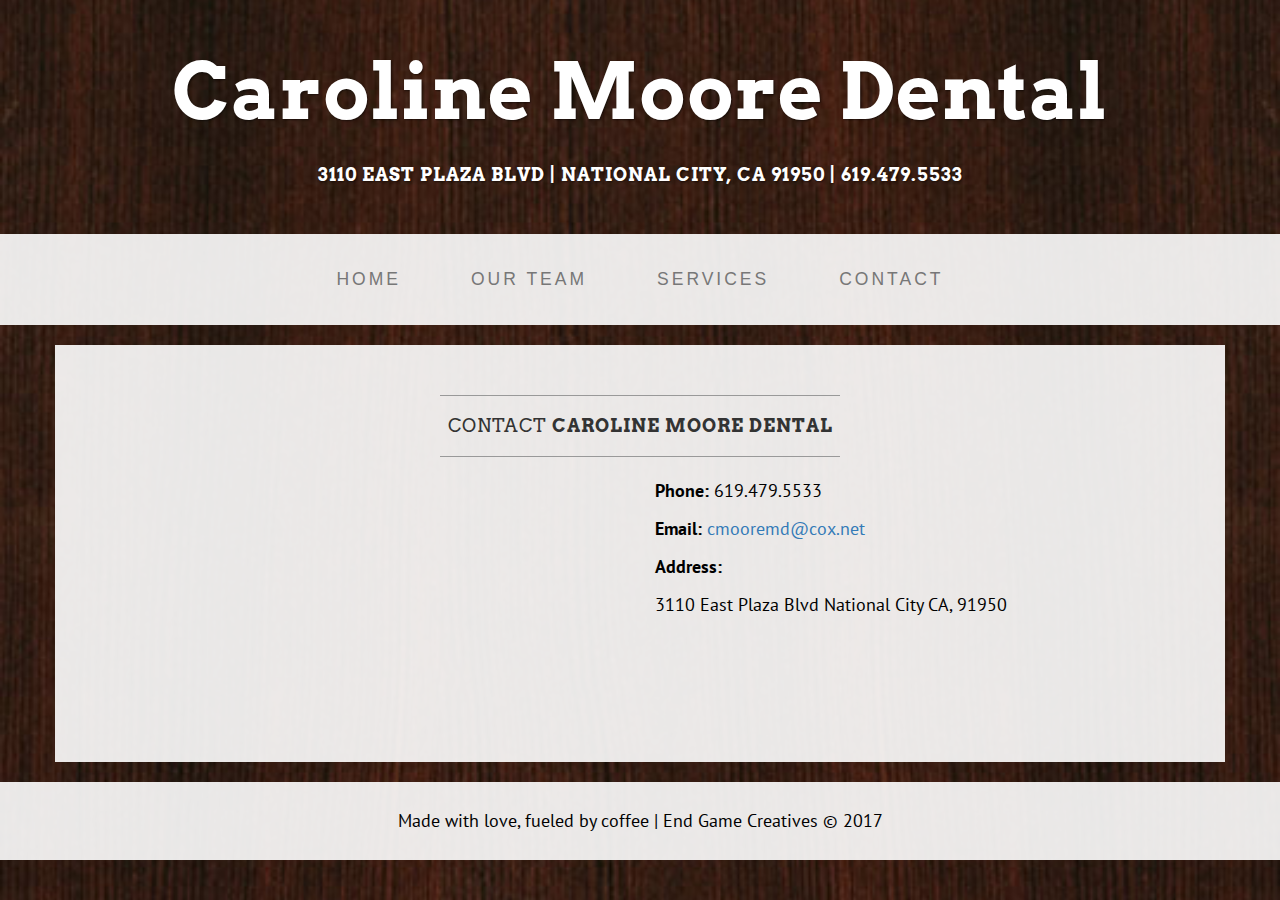
==== contact.html @ 4d7d8455 "Initial Commit" ====
<!DOCTYPE html>
<html>
  <head>
    <meta charset="utf-8">
    <meta http-equiv="X-UA-Compatible" content="IE=edge">
    <meta name="viewport" content="width=device-width, initial-scale=1">

    <title>Contact</title>

    <link rel="stylesheet" href="https://maxcdn.bootstrapcdn.com/bootstrap/3.2.0/css/bootstrap.min.css">
    <link rel="stylesheet" href="https://maxcdn.bootstrapcdn.com/font-awesome/4.6.3/css/font-awesome.min.css">
    <link href='http://fonts.googleapis.com/css?family=Arvo' rel='stylesheet' type='text/css'>
    <link href='http://fonts.googleapis.com/css?family=PT+Sans' rel='stylesheet' type='text/css'>
    <link rel="stylesheet" href="css/styles.css">
    <!-- HTML5 Shim and Respond.js IE8 support of HTML5 elements and media queries -->
    <!-- Leave those next 4 lines if you care about users link IE8 -->
    <!--[if lt IE 9]>
      <script src="https://oss.maxcdn.com/html5shiv/3.7.2/html5shiv.min.js"></script>
      <script src="https://oss.maxcdn.com/respond/1.4.2/respond.min.js"></script>
    <![endif]-->
  </head>
  <body>
    <header>
      <div class="brand"><h1>Caroline Moore Dental</h1></div>
      <div class="address-bar"><h4>3110 East Plaza Blvd | National City, CA 91950 | 619.479.5533</h4></div> 
			<nav class="navbar navbar-default" role="navigation">
	      <div class="container">
            <div class="navbar-header">
                <button type="button" class="navbar-toggle" data-toggle="collapse" data-target="#bs-example-navbar-collapse-1">
                    <span class="sr-only">Toggle navigation</span>
                    <span class="icon-bar"></span>
                    <span class="icon-bar"></span>
                    <span class="icon-bar"></span>
                </button>
                <a class="navbar-brand  hidden-lg hidden-md hidden-sm" href="index.html">Caroline Moore Dental</a>
            </div>
            <!-- Collect the nav links, forms, and other content for toggling -->
            <div class="collapse navbar-collapse" id="bs-example-navbar-collapse-1">
              <ul class="nav navbar-nav">
                <li><a href="index.html">Home</a></li>
                <li><a href="team.html">Our Team</a></li>
                <li><a href="services.html">Services</a></li>
                <li><a href="contact.html">Contact</a></li>
              </ul>
            </div> <!-- .collapse -->
        </div> <!-- .container -->
	    </nav>
    </header>
    
    <div class="container">
      <div class="row">
        <div class="box">
          <div class="col-lg-12">
            <hr>
            <h2 class="intro-text text-center">Contact <strong>Caroline Moore Dental</strong></h2>
            <hr>
          </div> <!-- .col -->
          <div class="row">
            <div class="col-md-6">
              <div class="googlemaps">
                <iframe
                  width="450"
                  height="250"
                  frameborder="0" style="border:0"
                  src="https://www.google.com/maps/embed/v1/search?key=AIzaSyCrDI-Z90vUQ9UGDjqWnWxQyz3vmxUeB38&q=caroline+moore+dental" allowfullscreen>
                </iframe>
              </div>
            </div> <!-- .col -->

            <div class="col-md-6">
              <p><strong>Phone:</strong> 619.479.5533</p>
              <p><strong>Email:</strong> <a href="mailto:cmooredmd@cox.net">cmooremd@cox.net</a></p>
              <p><strong>Address:</strong><address><p>3110 East Plaza Blvd National City CA, 91950</p></address></p>
            </div>
          </div>
        </div> <!-- .box -->
      </div> <!-- .row -->
    </div> <!-- .container -->
    
    <footer>
      <div class="container">
        <div class="row">
          <div class="col-lg-12 text-center">
            <p>Made with love, fueled by coffee | End Game Creatives &copy; 2017</p>
          </div> <!-- .col -->
        </div> <!-- .row -->
      </div> <!-- .container -->
    </footer>
  
    <!-- Including Bootstrap JS (with its jQuery dependency) so that dynamic components work -->
    <script src="https://ajax.googleapis.com/ajax/libs/jquery/1.11.1/jquery.min.js"></script>
    <script src="https://maxcdn.bootstrapcdn.com/bootstrap/3.2.0/js/bootstrap.min.js"></script>
    <script src="js/app.js"></script>
  </body>
</html>
---- css/styles.css ----
body {
  background: url("../img/brown-paper.png") no-repeat center center fixed;
  -webkit-background-size: cover;
  background-size: cover; }

h1, h2, h3, h4, h5, h6 {
  text-transform: uppercase;
  font-weight: 700;
  font-family: 'Arvo';
  letter-spacing: 1px; }

p {
  font-size: 1.25em;
  font-family: 'PT Sans';
  line-height: 1.6;
  color: #000; }

hr {
  max-width: 400px;
  border-color: #999; }

address p {
  font-family: 'PT Sans'; }

.img-full {
  min-width: 100%; }

.brand-before, .brand-name {
  text-transform: capitalize; }

.brand-before {
  margin: 15px 0; }

.brand-name {
  margin: 0;
  padding-top: 20px;
  font-size: 4em; }

.brand h1 {
  font-size: 1.1em;
  text-transform: capitalize !important; }

.intro-text {
  text-transform: uppercase;
  font-size: 1.25em;
  font-weight: 400;
  letter-spacing: 1px; }

.brand, .address-bar {
  display: none; }

.navbar-brand {
  text-transform: uppercase;
  font-weight: 900;
  letter-spacing: 2px; }

.navbar-nav {
  text-transform: uppercase;
  font-weight: 400;
  letter-spacing: 3px; }

.box {
  margin-bottom: 20px;
  padding: 30px 15px;
  background: #fff;
  background: rgba(255, 255, 255, 0.9); }

footer {
  background: #fff;
  background: rgba(255, 255, 255, 0.9); }
  footer p {
    margin: 0;
    padding: 25px 0; }

@media screen and (min-width: 1200px) {
  .box:after {
    content: '';
    display: table;
    clear: both; } }

@media screen and (min-width: 768px) {
  .brand {
    display: inherit;
    margin: 0;
    padding: 30px 0 10px;
    text-align: center;
    text-shadow: 1px 1px 2px rgba(0, 0, 0, 0.5);
    font-family: "Josefin Slab","Helvetica Neue",Helvetica,Arial,sans-serif;
    font-size: 5em;
    font-weight: 700;
    line-height: normal;
    color: #fff; }
  .top-divider {
    margin-top: 0; }
  .img-left {
    float: left;
    margin-right: 25px; }
  .address-bar {
    display: inherit;
    margin: 0;
    padding: 0 0 40px;
    text-align: center;
    text-shadow: 1px 1px 2px rgba(0, 0, 0, 0.5);
    text-transform: uppercase;
    font-size: 1.25em;
    font-weight: 400;
    letter-spacing: 3px;
    color: #fff; }
  .navbar {
    border-radius: 0;
    min-height: 0; }
  .navbar-header {
    display: none; }
  .navbar-default {
    border: none;
    background: #fff;
    background: rgba(255, 255, 255, 0.9); }
  .nav > li > a {
    padding: 35px; }
  .navbar-nav > li > a {
    line-height: normal; }
  .navbar-nav {
    display: table;
    float: none;
    margin: 0 auto;
    table-layout: fixed;
    font-size: 1.25em; } }
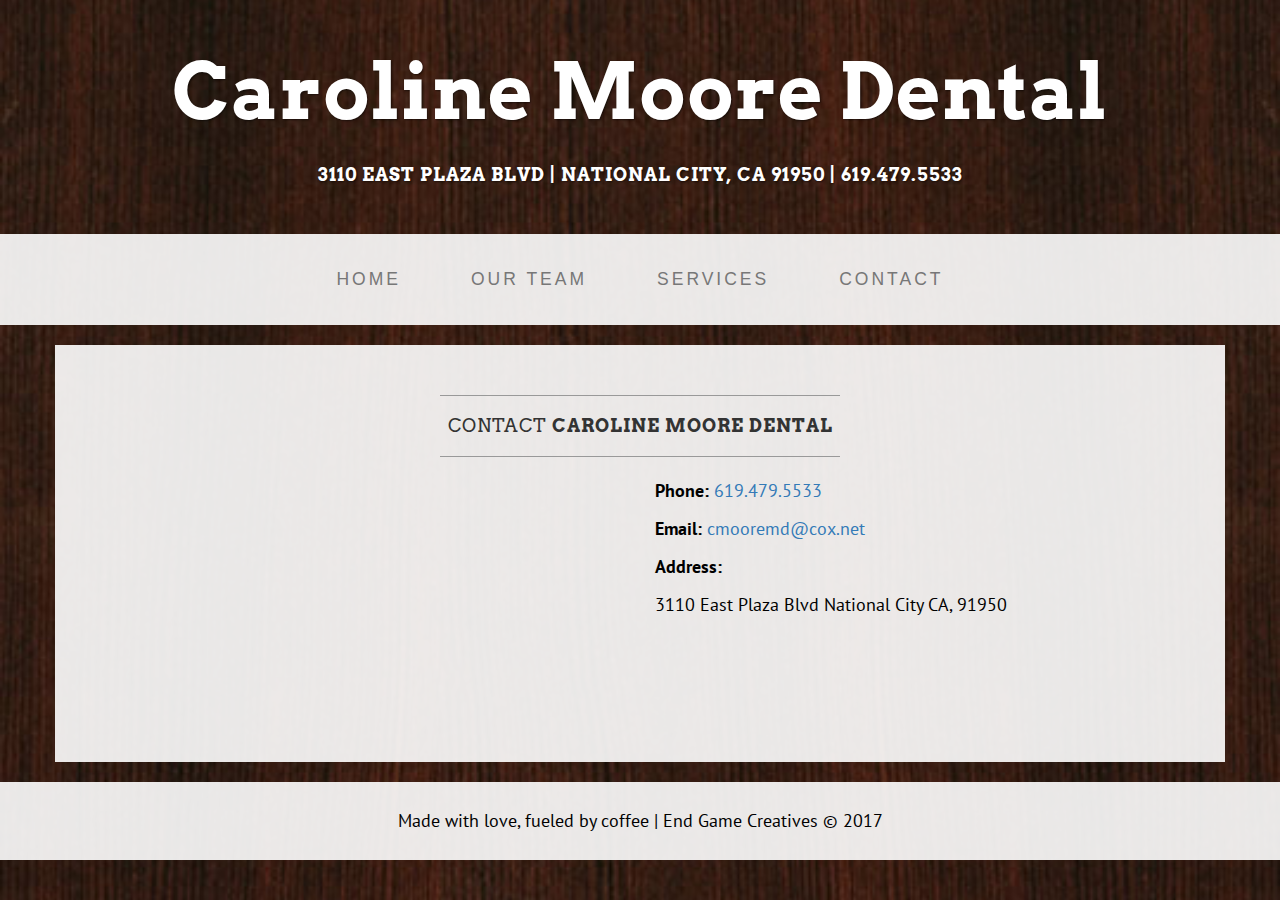
==== commit 359384b9: "Bro. FINALLY fixed the stupid media query issue." ====
--- a/contact.html
+++ b/contact.html
@@ -68,7 +68,7 @@
             </div> <!-- .col -->
 
             <div class="col-md-6">
-              <p><strong>Phone:</strong> 619.479.5533</p>
+              <p><strong>Phone:</strong> <a href="tel:1-619-479-5533">619.479.5533</a></p>
               <p><strong>Email:</strong> <a href="mailto:cmooredmd@cox.net">cmooremd@cox.net</a></p>
               <p><strong>Address:</strong><address><p>3110 East Plaza Blvd National City CA, 91950</p></address></p>
             </div>
--- a/css/styles.css
+++ b/css/styles.css
@@ -125,3 +125,9 @@
     margin: 0 auto;
     table-layout: fixed;
     font-size: 1.25em; } }
+
+@media screen and (min-width: 346px) {
+  .box:after {
+    content: '';
+    display: table;
+    clear: both; } }
